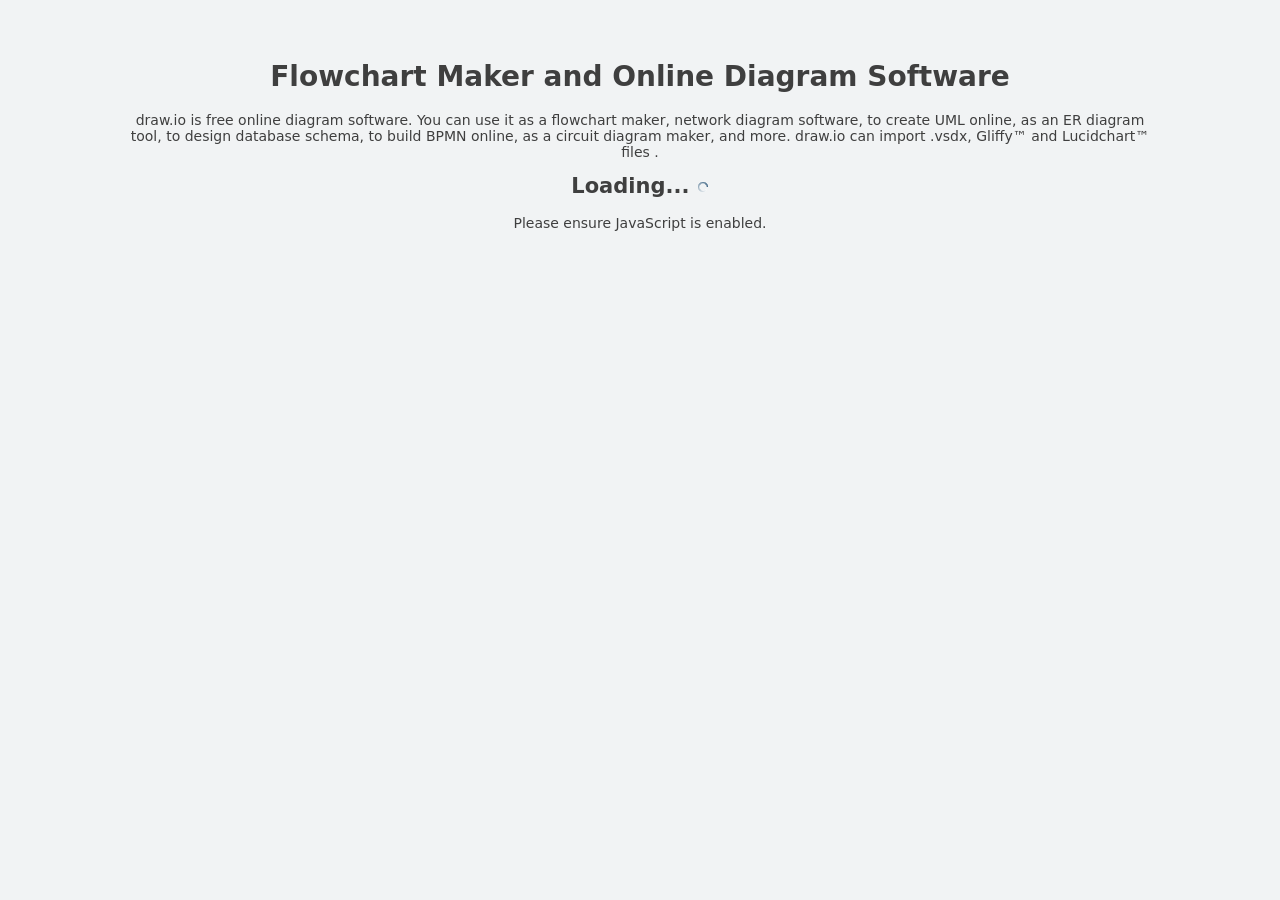
==== drawio-embed/dark/index.html @ ea23eb80 "Update 2026-02-03" ====
<!DOCTYPE html>
<html>
<head>
    <title>Flowchart Maker &amp; Online Diagram Software</title>
    <meta charset="utf-8">
    <meta http-equiv="Content-Type" content="text/html; charset=UTF-8">
    <meta name="Description" content="draw.io is free online diagram software for making flowcharts, process diagrams, org charts, UML, ER and network diagrams">
    <meta name="Keywords" content="drawio, diagram, online, flow chart, flowchart maker, uml, erd">
    <meta itemprop="name" content="draw.io - free flowchart maker and diagrams online">
	<meta itemprop="description" content="draw.io is a free online diagramming application and flowchart maker . You can use it to create UML, entity relationship,
		org charts, BPMN and BPM, database schema and networks. Also possible are telecommunication network, workflow, flowcharts, maps overlays and GIS, electronic 
		circuit and social network diagrams.">
	<meta itemprop="image" content="https://lh4.googleusercontent.com/-cLKEldMbT_E/Tx8qXDuw6eI/AAAAAAAAAAs/Ke0pnlk8Gpg/w500-h344-k/BPMN%2Bdiagram%2Brc2f.png">
    <meta name="viewport" content="width=device-width, initial-scale=1.0, maximum-scale=1.0, user-scalable=no">
	<meta name="msapplication-config" content="images/browserconfig.xml">
    <meta name="mobile-web-app-capable" content="yes">
	<meta name="theme-color" content="#d89000">
    <link rel="canonical" href="https://app.diagrams.net">
	<link rel="manifest" href="images/manifest.json">
	<link rel="icon" href="favicon.ico" sizes="any">
	<link rel="shortcut icon" href="favicon.ico">
    <link rel="apple-touch-icon" href="images/apple-touch-icon.png">
    <link rel="stylesheet" type="text/css" href="styles/grapheditor.css">
	<link rel="stylesheet" media="(forced-colors: active)" href="styles/high-contrast.css" id="high-contrast-stylesheet">
	<script src="js/bootstrap.js"></script>
	<style type="text/css">
		.geBlock {
			z-index:-3;
			margin:100px;
			margin-top:40px;
			margin-bottom:30px;
			padding:20px;
			text-align:center;
			min-width:50%;
		}
		.geBlock h1, .geBlock h2 {
			margin-top:0px;
			padding-top:0px;
		}
	</style>
</head>
<body class="geEditor geClassic">
<div id="geInfo">
	<div class="geBlock">
		<h1>Flowchart Maker and Online Diagram Software</h1>
		<p>
			draw.io is free online diagram software. You can use it as a flowchart maker, network diagram software, to create UML online, as an ER diagram tool, 
			to design database schema, to build BPMN online, as a circuit diagram maker, and more. draw.io can import .vsdx, Gliffy&trade; and Lucidchart&trade; files .
		</p>
		<h2 id="geStatus">Loading... <img src="images/spin.gif"/></h2>
		<p>
			Please ensure JavaScript is enabled.
		</p>
	</div>
</div>
<script src="js/main.js"></script>
</body>
</html>
---- drawio-embed/dark/styles/grapheditor.css ----
:root {
	--ge-panel-color: #f1f3f4;
	--toolbar-color: #f1f3f4;
	--workspace-color: #ececec;
	--dark-toolbar-color: #1e2022;
	--inactive-color: #e4e4e4;
	--active-color: #c4c4c4;
	--primary-color: #c2e7ff;
	--primary-hover-color: #abcfe7;
	--accent-color: #e1e9f7;
	--accent-hover-color: #d8e5f8;
	--accent-text-color: #0b57d0;
	--border-color: #dadada;
	--highlight-color: #e2e2e2;
	--scrollbar-hover-color: #959798;
	--text-color: #3F3F3F;
	--dark-color: #121212;
	--ge-dark-panel-color: #1B1D1E;
	--dark-border-color: #333333;
	--dark-text-color: #C0C0C0;
	--dark-accent-color: #003555;
	--dark-accent-text-color: #52a5f6;
	--dark-active-accent-color: #004A77;
	--dark-inverse-active-color: #c4c4c4;
	--dark-highlight-color: #000000;
	--dark-header-color: #1B1D1E;
}

.geEditor * {
	forced-color-adjust: none;
}

.geEditor {
	font-family: -apple-system, BlinkMacSystemFont, "Segoe UI Variable", "Segoe UI", system-ui, ui-sans-serif, Helvetica, Arial, sans-serif, "Apple Color Emoji", "Segoe UI Emoji";
	color-scheme: light dark;
	position: absolute;
	overflow: hidden;
	font-size: 14px;
	width: 100%;
	height: 100%;
	margin: 0;
	display: grid;
	grid-template-rows: min-content min-content 1fr min-content;
	grid-template-columns: min-content min-content 1fr min-content;
}

html:has(.geFullscreen),
.geEditor,
.mxWindow,
.geDialogTitle,
.geShapePicker,
.geDialogFooter,
.geSidebarTooltip {
	background-color: light-dark(var(--ge-panel-color), var(--ge-dark-panel-color));
}

.geEditor>svg,
div[id*="dgeMermaidOutput-"] {
	position: absolute;
	margin: -9999px 0 0 -9999px;
	z-index: -1;
}

.geEditor>#geInfo {
	grid-column: 1 / -1;
	grid-row: 1 / -1;
}

.geSimpleMainMenu,
.geEditor>.geMenubarContainer {
	grid-column: 1 / -1;
	grid-row: 1;
	width: 100%;
	height: 60px;
	margin-top: 4px;
}

.geCompactMode .geAppIcon,
.geCompactMode .geFilenameContainer,
.geSimple .geMenubarContainer:not(.geMinimal *),
.geCompactMode .geButtonContainer:not(.geAtlas *, .geEmbed *),
.geSimple>.geToolbarContainer:not(.geSimpleMainMenu, .geSketch *),
.geSketch>.geToolbarContainer:has(.geToolbar) {
	display: none;
}

.geEditor.geAtlas>.geMenubarContainer,
.geEditor.geCompactMode>.geMenubarContainer {
	margin-top: 0;
	height: 30px;
}

.geEditor.geCompactMode>.geToolbarContainer:not(.geSketch *, .geAtlas *) {
	padding-left: 8px;
}

.geEditor.geSimple>.geToolbarContainer:not(.geVerticalToolbar) {
	padding: 0 10px;
	height: 50px;
}

.geEditor.geSketch>.geToolbarContainer:not(.geVerticalToolbar) {
	height: 44px;
}

.geSketchMainMenu {
	left: 10px;
	top: 10px;
}

.geEditor:not(.geSimple) .geSimpleMainMenu {
	display: none;
}

.geEditor.geCompactMode>.geMenubarContainer>.geMenubar {
	padding-left: 4px;
	top: 0;
}

.geToolbarContainer:not(.geVerticalToolbar) {
	height: 38px;
}

.geEditor>.geToolbarContainer:not(.geSketch *) {
	grid-column: 1 / -1;
	grid-row: 2;
	padding: 0 8px 0 16px;
	width: 100%;
}

.geEditor.geClassic>.geToolbarContainer {
	border-top-style: solid;
	border-top-width: 1px;
	border-bottom-style: solid;
	border-bottom-width: 1px;
}

.geEditor>.geSidebarContainer:not(.geFormatContainer) {
	min-height: 0;
	grid-column: 1;
	grid-row: 3;
}

.geEditor>.geSidebarContainer.geFormatContainer {
	min-height: 0;
	grid-column: 4;
	grid-row: 3;
}

.geEditor>.geHsplit {
	grid-column: 2;
	grid-row: 3;
	z-index: 2;
}

.geEditor>.geDiagramContainer {
	min-height: 0;
	margin-left: -10px;
	grid-column: 3;
	grid-row: 3;
}

.geEditor>.geTabContainer {
	grid-column: 1 / -1;
	grid-row: 4;
	width: 100%;
}

.geSmallAppIcon {
	padding: 0 4px 0 8px;
}

.geAtlas .geSmallAppIcon {
	padding-left: 8px;
}

.geAppIcon {
	display: block;
	position: absolute;
	top: 10px;
	left: 16px;
	width: 32px;
	height: 36px;
	border-radius: 4px;
	background-color: rgb(240, 135, 5);
	background-position: center center;
	background-repeat: no-repeat;
	transition: 0.1s linear;
	cursor: pointer;
	background-size: 100%;
	opacity: 0.9;
}

.geMenubar {
	top: 28px;
	width: 100%;
	height: 30px;
	display: flex;
	position: absolute;
	align-items: center;
	box-sizing: border-box;
	padding: 0px 2px 0px 58px;
}

.geFilenameContainer {
	position: absolute;
	right: 260px;
	left: 60px;
	top: 4px;
	height: 26px;
	display: block;
	margin-left: 0px;
	overflow: hidden;
	text-overflow: ellipsis;
}

.geFilename {
	padding: 3px 4px;
	display: inline;
	font-size: 18px;
	cursor: pointer;
	white-space: nowrap;
}

.geEditor,
.geEditor tr.mxPopupMenuItemHover,
.geEditor tr.mxPopupMenuItem {
	color: light-dark(var(--text-color), var(--dark-text-color));
}

:where(.geEditor *):not(svg *, .mxCellEditor *, .mxRubberband) {
	border-color: light-dark(var(--border-color), var(--dark-border-color));
}

:where(.geEditor button):not(svg *),
:where(.geEditor select):not(svg *),
:where(.geEditor input):not(svg *),
:where(.geEditor textarea):not(svg *) {
	color: light-dark(var(--text-color), var(--dark-text-color));
	background-color: transparent;
	border: 1px solid;
	border-radius: 4px;
	padding: 2px;
}

.geEditor input:not(svg *, .geButton) {
	background-color: light-dark(white, var(--dark-toolbar-color));
}

.geHsplit {
	background: linear-gradient(light-dark(var(--dark-accent-text-color), var(--accent-text-color)), light-dark(var(--dark-accent-text-color), var(--accent-text-color))) no-repeat left/2px 100%;
	transition: opacity 0.1s linear 0.1s;
	cursor: ew-resize;
	width: 10px;
	opacity: 0;
}

.geHsplit:hover {
	opacity: 1;
}

.geDialog .geToolbarContainer,
.geSketch .geToolbarContainer:not(.mxWindow *) {
	position: absolute;
}

.geSketch .geHsplit,
.geSketch .geTabContainer {
	display: none;
}

.geSketch .geToolbarContainer:not(.geDialog *, .mxWindow *),
.geSketch .mxWindow,
.geEditor.geMinimal .mxPopupMenu,
.geMinimal .mxWindow,
.geMinimal .geTabItem {
	background-color: light-dark(var(--toolbar-color), var(--dark-toolbar-color));
}

.geMinimal .geMenubarContainer,
.geToolbar {
	display: flex;
	align-items: center;
	flex-grow: 1;
}

.geMinimal .geMenubarContainer {
	border-bottom-style: solid;
	border-bottom-width: 1px;
	box-sizing: border-box;
	padding: 8px;
	height: 48px;
	margin: 0;
}

.geToolbarContainer,
.geFormatTitleContainer {
	margin: 0;
	display: flex;
	box-sizing: border-box;
	align-items: center;
}

.geFormatTitleContainer {
	justify-content: center;
}

.geButton,
.geHelpIcon:not(.geTitle *),
.mxPopupMenuItem>div:not(:has(img)),
.geTitle,
.geBtnStepper>div {
	position: relative;
}

.geFreehandMode,
.geFreehandMode * {
	cursor: crosshair !important;
}

.geDarkMode .geButton,
.geDarkMode .geHelpIcon:not(.geTitle *),
.geDarkMode .mxPopupMenuItem>div:not(:has(img)),
.geDarkMode .geButtonContainer .geButton.geRoundButton img:not(.geAdaptiveAsset),
.geDarkMode .geAdaptiveAsset,
.geDarkMode .geTitle,
.geDarkMode .geBtnStepper>div,
.geDarkMode .geColorDropper,
.geDarkMode .geStyleMenuItem,
.geDarkMode .gePropHeader,
.geDarkMode .geStyleBtn .geAdaptiveAsset.geArrow,
.geAtlas .geMenubar .geButtonContainer .geButton:empty,
.geAtlas .geMenubar .geButtonContainer .geButton img.geAdaptiveAsset:not(.geDarkMode *),
.geAtlas .geMenubar .geButtonContainer .geButton img:last-child {
	filter: invert(1);
	outline: none;
}

.geDarkMode .geStyleBtn .geAdaptiveAsset.geArrow {
	color: black;
}

.geDarkMode .geButtonContainer .geButton.geRoundButton img:last-child {
	filter: none;
}

.geMinimal .geButtonContainer .geButton {
	margin: 0;
}

.gePrimaryBtn {
	background-color: light-dark(var(--primary-color), var(--dark-accent-color));
	box-shadow: none;
	border: none;
}

.geFormatTitleContainer {
	height: 34px;
	margin-bottom: 12px;
}

.geFormatTitle {
	background: light-dark(var(--inactive-color), black);
	border-bottom-style: solid;
	border-left-style: solid;
	border-width: 1px;
	display: inline-flex;
	text-overflow: ellipsis;
	justify-content: center;
	align-items: center;
	overflow: hidden;
	font-size: 13px;
	cursor: pointer;
	height: 100%;
	flex: 1;
}

.geFormatTitle.geActiveFormatTitle {
	background: transparent;
	border-bottom-style: none;
}

.geFormatTitle:first-child {
	border-left-style: none;
}

.geTitle,
.geFormatTitle>div {
	font-weight: 500;
}

.geFormatTitle>div {
	display: inline;
	text-align: center;
	white-space: nowrap;
	width: 100%;
	overflow: hidden;
	text-overflow: ellipsis;
	padding: 6px;
}

.gePageTab>div.geButton {
	width: 20px !important;
}

.gePageTab:hover {
	background-color: light-dark(var(--highlight-color), var(--dark-border-color));
	opacity: 1;
}

.geFormatContent {
	margin-left: 14px;
}

div.geActivePage {
	background-color: light-dark(var(--accent-color), var(--dark-accent-color));
	color: light-dark(var(--accent-text-color), var(--dark-accent-text-color));
}

div.geActivePage:hover {
	background-color: light-dark(var(--accent-hover-color), var(--dark-active-accent-color));
}

.geGraphStylePreview {
	position: relative;
	display: inline-flex;
	align-items: center;
	justify-content: center;
	width: 88px;
	height: 76px;
	cursor: pointer;
	margin: 2px 6px;
	overflow: hidden;
	border-radius: 8px;
	opacity: 0.7;
}

.geSwitcher {
	display: flex;
	align-items: center;
	justify-content: center;
	white-space: nowrap;
	position: relative;
}

.geSwitcher>.geSwitcherDot {
	display: inline-block;
	width: 6px;
	height: 6px;
	margin-left: 4px;
	margin-right: 3px;
	border-radius: 3px;
	cursor: pointer;
	border: 1px solid rgb(181, 182, 183);
}

.geGraphStylePreview>div {
	position: relative;
	pointer-events: none;
	width: 60px;
	height: 60px;
}

.mxPopupMenuIcon img,
.geStyleBtn .geAdaptiveAsset,
.geGraphStylePreview:active {
	opacity: 0.75;
}

.geSidebarContainer:has(.geSidebarFooter)>div:first-child {
	position: relative;
	overflow: hidden auto;
	left: 0px;
	top: 0px;
	right: 0px;
	box-sizing: border-box;
	max-height: calc(100% - 44px);
}

.geSidebarFooter {
	position: absolute;
	overflow: hidden;
	display: inline-flex;
	align-items: center;
	justify-content: center;
	max-height: 100%;
	padding-top: 2px;
	height: 44px;
	width: 100%;
}

.geSidebarFooter .gePrimaryBtn {
	padding: 8px 12px;
	margin: 0px;
}

.geSidebarFooter .gePrimaryBtn span {
	font-size: 18px;
	margin-right: 5px;
}

html body.geEditor .gePrimaryBtn:hover:not([disabled]) {
	background-color: light-dark(var(--primary-hover-color), var(--dark-active-accent-color));
	box-shadow: none;
	border: none;
}

.geStatus {
	padding: 4px 8px;
	overflow: hidden;
	text-overflow: ellipsis;
}

.geButtonGroup {
	display: inline-flex;
	align-items: center;
	height: 24px;
	border-radius: 6px;
	margin-right: 6px;
	padding: 3px 8px;
	box-shadow: inset 0 0 0 1px rgba(0, 0, 0, .11), inset 0 -1px 0 0 rgba(0, 0, 0, .08), 0 1px 2px 0 rgba(0, 0, 0, .04);
}

.geDarkMode .geButtonGroup {
	border-style: solid;
    border-width: 1px;
}

.geButtonGroup .geButton {
	background-size: 22px;
	margin: 0 4px;
}

.geTabItem.geTabZoom {
	position: absolute;
	display: flex;
	align-items: center;
	justify-content: center;
	padding-right: 16px;
	width: 50px;
	right: 0px;
	bottom: 0px;
	box-sizing: content-box;
	background-position: right 6px center;
	background-repeat: no-repeat;
	background-size: 13px;
	z-index: 1;
	cursor: pointer;
}

.geButton>span {
	overflow: hidden;
	text-overflow: ellipsis;
	font-size: 13px;
}

html body.geSimple .mxWindow {
	z-index: 3;
	font-size: 12px;
}

html body.geSimple table.mxWindow {
	font-size: 12px;
}

.geSimple .geStatus>div {
	max-width: 100%;
	box-sizing: border-box;
	text-overflow: ellipsis;
}

.geSimple .geBtn button {
	min-width: 72px !important;
}

.geSimple div.geToolbarContainer a.geButton:not(.geSketch *) {
	margin: 0px;
	padding: 0 2px 4px 2px;
}

html body.geSimple div.geToolbarContainer a.geColorBtn {
	margin: 2px;
}

.geToolbarContainer.geDialogToolbar {
	position: absolute;
    bottom: 0px;
    left: 0px;
    right: 0px;
    height: 32px;
    overflow: hidden;
    padding: 3px 4px 4px;
    border-width: 1px 0px 0px;
    border-style: solid;
    white-space: nowrap;
}

.geSimpletable.mxWindow td.mxWindowPane button.geColorBtn {
	padding: 0px;
	box-sizing: border-box;
}

html body.geSimple .geMenuItem {
	font-size: 14px;
	text-decoration: none;
	font-weight: normal;
	padding: 6px 10px 6px 10px;
	border: none;
	border-radius: 5px;
	color: light-dark(#353535, #cccccc);
	box-shadow: inset 0 0 0 1px rgba(0, 0, 0, .11), inset 0 -1px 0 0 rgba(0, 0, 0, .08), 0 1px 2px 0 rgba(0, 0, 0, .04);
}

html body div.mxPopupMenu {
	border-radius: 5px;
	border: 1px solid #c0c0c0;
	padding: 5px 0 5px 0;
	box-shadow: 0px 4px 17px -4px rgba(96, 96, 96, 1);
}

html table.mxPopupMenu td.mxPopupMenuItem {
	font-size: 14px;
	padding-top: 4px;
	padding-bottom: 4px;
}

html tr.mxPopupMenuItem,
html td.mxPopupMenuItem {
	transition-property: none !important;
}

html body td.mxWindowTitle {
	padding-right: 14px;
}

html body.geEditor.geDarkMode *,
html body .mxWindow.geDarkMode {
	box-shadow: none !important;
}

html body.geDarkMode .mxCellEditor {
	color: #f0f0f0;
}

html body.geDarkMode.geEditor div.mxPopupMenu {
	border: 1px solid var(--dark-border-color);
	background-color: var(--ge-dark-panel-color);
}

.geTabContainer {
	border-left-color: var(--dark-border-color);
	border-right-color: var(--dark-border-color);
}

html body.geDarkMode.geEditor div.mxPopupMenu hr {
	background-color: var(--dark-border-color);
}

.geDragPreview {
	border: 1px dashed light-dark(black, #cccccc);
}

.geEditor .geTemplate {
	box-sizing: border-box;
	display: inline-flex;
	align-items: center;
	justify-content: center;
	border-radius: 12px;
	position: relative;
	cursor: pointer;
	margin: 5px;
	height: 135px;
	width: 135px;
	font-size: 14pt;
	border-width: 2px;
	border-style: dashed;
	border-color: transparent;
}

.geTemplate.geTemplateSelected {
	border-color: light-dark(var(--dark-accent-text-color), var(--accent-text-color));
}

div.geTemplatePreview {
	position: absolute;
	display: inline-flex;
	background-origin: content-box;
	background-size: contain;
	background-repeat: no-repeat;
	background-position: center center;
	opacity: 0.7;
	padding: 8px;
	width: 100%;
	height: 100%;
	box-sizing: border-box;
}

.geTemplate:has(span) .geTemplatePreview {
	opacity: 0.2;
}

.geTemplateSelected .geTemplatePreview {
	opacity: 1 !important;
}

.geTemplate span {
	position: absolute;
	display: inline-block;
	padding: 2px 8px;
	user-select: none;
	border-radius: 8px;
	background: rgba(255, 255, 255, 0.7);
	max-width: 80%;
	overflow: hidden;
	text-overflow: ellipsis;
	line-height: 1.3em;
	text-align: center;
}

.geGenerateDiagramForm {
	position: absolute;
	width: 100%;
	height: 100%;
}

.geGenerateDiagramDescription {
	position: absolute;
	font-family: sans-serif;
	outline: none;
	inset: 0px 0px 38px;
	resize: none;
	font-size: 12px;
	border: none;
	margin: 8px;
}

.geBtn.geGenerateDiagramButton {
	position: absolute;
	bottom: 0px;
	right: 0px;
	left: 0px;
	margin: 8px;
}

.geTemplateSelected:has(div) span {
	display: none;
}

.geEditor .geTemplate .geButton.geRoundButton {
	position: absolute;
	background: white;
	margin: 0;
	padding: 2px;
	opacity: 1 !important;
	width: 16px;
	height: 16px;
	right: 0px;
	top: 0px;
}

.geTemplate .geGenerateDiagramForm .geButton.geRoundButton {
    margin: -6px -6px 0 0;
    padding: 2px !important;
}

.geDarkMode .geTemplate {
	color: #000000;
}

html body.geDarkMode.geEditor button.geAdaptiveAsset:hover:not([disabled]) {
	background-color: #fff;
}

html body.geDarkMode.geEditor button.geAdaptiveAsset:not([disabled]) {
	border-color: #a2a2a2;
}

.geDarkMode .geInsertTablePicker,
.geDarkMode .geInsertTablePicker * {
	border-color: var(--dark-border-color);
}

html body.geDarkMode .geSketch .geToolbarContainer {
	border-style: solid;
}

body.geDarkMode .geInverseAdaptiveAsset,
.geDarkMode .geCommentUserImg {
	filter: none !important
}

.geAdaptiveAsset {
	background-position: center center;
	background-repeat: no-repeat;
	background-size: 100% 100%;
}

html body.geDarkMode .geFooterContainer,
html body.geDarkMode .geFooterContainer td {
	border-color: var(--dark-border-color);
}

html body.geDarkMode .geFooterContainer a {
	background-color: none;
}

html body.geDarkMode .geBigStandardButton {
	border: 1px solid var(--dark-border-color);
}

html body.geDarkMode .geFooterContainer td:hover,
html body.geDarkMode #geFooterItem1:hover,
html body.geDarkMode .geBigStandardButton:hover {
	background-color: #000000;
}

html body.geDarkMode.geEditor table.mxPopupMenu tr.mxPopupMenuItemHover {
	background-color: #000000;
}

html body.geDarkMode.geEditor .geBaseButton:hover {
	background-color: var(--dark-color);
}

html body.geDarkMode .geToolbarContainer .geSeparator {
	background-color: var(--dark-border-color);
}

html body.geDarkMode table.mxPopupMenu hr {
	border-color: var(--dark-border-color);
	background-color: var(--dark-color);
}

html body.geDarkMode .geDialog,
html body.geDarkMode div.mxWindow,
html body div.mxWindow.geDarkMode {
	background-color: var(--ge-dark-panel-color);
	border-color: #565656;
}

html .geDarkMode .geCommentContainer {
	background-color: transparent;
	border-width: 1px;
	color: inherit;
}

.mxCellEditor {
	font-family: initial;
}

.geDialog,
html div.mxWindow,
.geSketch .geToolbarContainer:not(.geDialog *, .mxWindow *) {
	border-radius: 5px;
	box-shadow: 0px 0px 2px #C0C0C0;
}

.geSketch .geToolbarContainer:not(.geDialog *, .mxWindow *) {
	border-style: solid;
	border-width: 1px;
	padding: 6px;
}

div td.mxWindowTitle {
	border-bottom-style: solid;
	border-bottom-width: 1px;
	font-size: 13px;
	height: 22px;
}

.mxWindowTitle>div>img {
	padding: 4px;
}

.geBackground {
	background-color: light-dark(#ffffff, var(--dark-color));
	position: absolute;
	top: 0px;
	left: 0px;
	right: 0px;
	bottom: 0px;
	opacity: 0.9;
}

.geDialog,
.geBackground,
.geEditor .picker-dialog,
.geEditor .picker-dialog-bg {
	z-index: 10002;
}

.geEditor input[type=text]::-ms-clear {
	display: none;
}

.geButtonContainer {
	padding-right: 14px;
	display: inline-flex;
	align-items: center;
	margin-left: auto;
}

.geMenubar .geButtonContainer {
	margin-top: -42px;
}

.geToolbarContainer .geButtonContainer {
	padding-right: 0px;
}

.geButtonContainer .gePrimaryBtn:not(.geEmbedBtn) {
	margin: 0 4px;
	width: auto;
	height: 32px;
}

.geButtonContainer .gePrimaryBtn .geButton {
	background-position: left center;
	padding: 0 2px 0 24px;
	width: auto;
}

.geEditor .geTabItem {
	border-width: 1px;
	border-top-style: solid;
}

.geEditor div.mxTooltip {
	background-color: light-dark(var(--ge-panel-color), var(--ge-dark-panel-color));
	color: light-dark(var(--text-color), var(--dark-text-color));
	box-shadow: 1px 1px 2px 0px #ddd;
	font-size: 11px;
	padding: 6px;
}

.geSimpleMainMenu {
	justify-content: start;
	border-bottom-style: solid;
	border-bottom-width: 1px;
	padding: 0 12px;
	height: 48px;
	gap: 8px;
	top: 0px;
}

.geSimpleMainMenu .geButton:not(.geZoomInput) {
	background-size: 24px;
}

.geSketch .geToolbarContainer .geButton:not(.geZoomInput, .gePageMenu, .geFooterToolbar *) {
	background-size: 22px;
}

.geSketch .geFooterToolbar:not(.geEmbedInline *) {
	bottom: 12px;
	right: 12px;
}

.geSketch .geFooterToolbar>* {
	margin: 0;
}

.geSketchMainMenu {
	left: 10px;
	top: 10px;
}

.geEmbed .geMenubarContainer:not(.geMinimal *) {
	padding: 0 28px 0 16px;
}

.geEditor.geClassic .geMenubarContainer {
	padding-left: 4px;
}

.geSidebarContainer a,
.geMenubarContainer a,
.geToolbar a {
	text-decoration: none;
}

.geMenubarContainer,
.geToolbarContainer,
.geDiagramContainer,
.geSidebarContainer {
	overflow: hidden;
	white-space: nowrap;
	position: relative;
}

div.geFormatContainer {
	overflow-y: auto;
	font-size: 12px;
	width: 240px;
}

.geDiagramContainer {
	background-color: light-dark(var(--workspace-color), var(--ge-dark-panel-color));
	font-size: 0px;
	outline: none;
}

.geDiagramContainer:has(.geRuler) {
	margin: 14px 0 0 4px;
}

.geSketch .geDiagramContainer:has(.geRuler),
.geMinimal .geDiagramContainer:has(.geRuler) {
	margin-left: 14px;
}

.geRuler {
	background: light-dark(#ffffff, var(--dark-color));
}

.geBackgroundPage {
	box-shadow: 0px 0px 3px 0px #a0a0a0;
}

.geEditor .geHint {
	background-color: light-dark(var(--ge-panel-color), var(--ge-dark-panel-color));
	border-color: light-dark(var(--border-color), var(--dark-border-color));
	box-shadow: 1px 1px 2px 0px #ddd;
	border-style: solid;
	border-width: 1px;
	padding: 4px 16px 4px 16px;
	border-radius: 3px;
	opacity: 0.8;
	font-size: 9pt;
}

.geHint img {
	opacity: 0.7;
}

.geStatus>* {
	overflow: hidden;
	white-space: nowrap;
	vertical-align: middle;
	display: inline-block;
	font-size: 12px;
}

.geStatus {
	display: inline-flex;
	align-items: center;
	white-space: nowrap;
	min-width: 0;
	height: 100%;
}

.geStatus *[data-action] {
	cursor: pointer;
}

.geStatus img {
	max-width: 16px;
	vertical-align: bottom;
}

.geStatus div {
	border-radius: 4px;
}

.geStatus div+div {
	margin-left: 8px;
}

.geStatus .geStatusBox {
	font-size: 10px;
	padding: 2px 4px;
	border-style: solid;
	border-width: 1px;
}

.geStatus .geStatusAlert {
	padding: 4px 10px;
	background-color: light-dark(#eacccc, #a20025);
	color: light-dark(#b62623, white) !important;
}

.geStatusDiv {
	text-overflow: ellipsis;
	display: inline-block;
	white-space: nowrap;
	overflow: hidden;
	flex-shrink: 0;
}

.geEmbed.geAtlas>.geMenubarContainer>.geStatusDiv,
.geClassic.geEmbed.geCompactMode>.geMenubarContainer>.geStatusDiv {
	position: fixed;
    right: 16px;
    top: 6px;
}

.geClassic.geEmbed.geCompactMode>.geMenubarContainer>.geStatusDiv {
    top: 6px;
}

.geEmbed.geAtlas>.geMenubarContainer>.geStatusDiv {
    top: 12px;
}

html body div.geBtn.geSmallBanner {
	border-radius: 20px;
	font-size: inherit;
	padding: 6px 12px 6px 20px;
	display: flex;
	height: auto;
	bottom: 4px;
}

.geSpinnerStatus {
	position: absolute;
    white-space: nowrap;
    border-radius: 6px;
	color: #ffffff;
	background: #4B4243;
	transform: translate(-50%, -50%);
    box-shadow: light-dark(#dddddd, transparent) 2px 2px 3px 0px;
	padding: 6px 10px;
	font-size: 9pt;
    z-index: 2000000000;
    max-width: 60%;
    overflow: hidden;
    text-overflow: ellipsis;
	cursor: default;
}

.geSmallBanner .geLibraryButton {
	background-color: light-dark(var(--primary-hover-color), var(--dark-active-accent-color));
	filter: brightness(0.9);
	margin-left: 6px;
	opacity: 0.5;
}

.geSmallBanner .geLibraryButton:hover {
	background-color: light-dark(var(--primary-hover-color), var(--dark-active-accent-color));
	opacity: 1;
}

.geAlert {
	position: absolute;
	white-space: nowrap;
	padding: 14px;
	background-color: #f2dede;
	border: 1px solid #ebccd1;
	color: #a94442;
	border-radius: 3px;
	-webkit-box-shadow: 2px 2px 3px 0px #ddd;
	-moz-box-shadow: 2px 2px 3px 0px #ddd;
	box-shadow: 2px 2px 3px 0px #ddd;
}

.geColorDropper {
	position: relative;
	cursor: pointer;
	width: auto;
	height: 14px;
	opacity: 0.7;
	right: -20px;
	top: -1px;
}

.geBtn {
	display: inline-flex;
	align-items: center;
	justify-content: center;
	font-size: 14px;
	font-weight: 550;
	height: 30px;
	margin: 0 0 0 8px;
	min-width: 72px;
	outline: 0;
	padding: 0 8px;
	text-overflow: ellipsis;
	white-space: nowrap;
	overflow: hidden;
}

.geBtn.geBanner {
	display: block;
	position: absolute;
	bottom: 10px;
	left: 50%;
	max-width: 90%;
	white-space: nowrap;
	cursor: pointer;
	font-size: 16px;
	padding: 18px 34px 30px 20px;
	font-weight: bold;
	transform: translate(-50%, 0%);
	transition: 1000ms;
	box-shadow: rgb(221, 221, 221) 1px 1px 2px 0px;
}

.geBtn:hover:not([disabled]),
.geBtn:focus {
	box-shadow: 0px 1px 1px rgba(0, 0, 0, 0.1);
}

.geShapePicker {
	position: absolute;
	width: 142px;
	border-radius: 10px;
	border-style: solid;
	border-width: 1px;
	padding: 6px 0 8px 0;
	text-align: center;
	box-shadow: 0px 0px 3px 1px #d1d1d1;
	white-space: normal;
}

.geBtnStepper {
	display: inline-block;
	border-radius: 3px;
	border-style: solid;
	border-width: 1px;
}

.geBtnStepper>div {
	background-position: center center;
	background-repeat: no-repeat;
	background-size: 18px;
	position: relative;
	padding: 1px 0 0 0;
}

.geBtnStepper>div:active {
	background-color: #4d90fe;
}

.geColorBtn {
	padding: 0px;
}

.geStyleBtn {
	display: inline-flex;
	box-sizing: border-box;
	border-radius: 4px;
	height: 22px;
	width: 64px;
	border-width: 1px;
	border-style: solid;
	margin: 2px;
	padding: 0;
}

.geStyleBtn>span {
	position: absolute;
	display: block;
	text-align: center;
	top: 3px;
	left: 3px;
	right: 13px;
	overflow: hidden;
	text-overflow: ellipsis;
}

.geStyleBtn .geAdaptiveAsset {
	background-size: 18px 18px;
	flex-grow: 1;
}

.geStyleBtn .geAdaptiveAsset>div.gePatternPreview {
	height: 1px;
	border-color: black;
	border-width: 1px;
	margin-left: -6px;
}

.geStyleMenuItem {
	display: flex;
	align-items: center;
	padding: 4px 8px;
}

.geStyleBtn .geAdaptiveAsset>div {
	background-repeat: no-repeat;
	background-position: center;
	position: absolute;
	width: 100%;
	height: 100%;
}

td.mxPopupMenuIcon .geStyleMenuItem {
	margin: auto;
}

td.mxPopupMenuIcon .geStyleMenuItem>div {
	background-position: bottom left;
	background-repeat: repeat-x;
	border-color: black;
	border-width: 1px;
	margin: 8px 0;
	height: 1px;
	width: 100%;
}

.geStyleBtn .geAdaptiveAsset.geArrow {
	width: 100%;
	height: 100%;
	display: flex;
	font-size: 13px;
	padding-right: 8px;
	position: relative;
	align-items: center;
	justify-content: center;
	background-position: right;
	box-sizing: border-box;
}

.geStyleLabel {
	overflow: hidden;
	text-overflow: ellipsis;
	max-width: 180px;
}

.geFullWidthElement {
	width: 212px;
}

.geBtn[disabled],
.geButton[disabled] {
	opacity: 0.3;
}

.geButton.gePageMenu {
	background-position: right center;
	padding: 0 18px 0 10px;
	background-size: 18px;
}

.geButton.gePageMenu>span {
	padding: 0px;
	max-width: 160px;
	overflow: hidden;
	text-overflow: ellipsis;
}

.geSimple .geButton.geZoomInput:not(.geSketch *, .geMinimal *) {
	border-style: solid;
	font-size: 12px;
}

.geButton.geZoomInput {
    cursor: initial;
    font-size: 14px;
    border-style: none;
    border-color: #000000;
    padding: 0px 16px 0px 2px;
    background-position: right 2px center;
    text-align: center;
    height: 28px;
    width: 62px;
}

.geClassic .geZoomInput {
	padding-top: 1px;
}

.geSimple .geButton.geZoomInput {
	height: 20px;
}

.geSketch .geZoomInput {
	border-style: none;
}

.geAlertLink {
	color: #843534;
	font-weight: 700;
	text-decoration: none;
}

.geMenubarContainer .geItem {
	border-radius: 6px;
	padding: 4px 8px;
	cursor: default;
}

.geEditor .geItem:active:not(.mxDisabled, [disabled]):not(.geStatus),
.geEditor .geBtn:active:not([disabled]),
.geEditor .geStatus:has(div[data-action]:not(.mxDisabled, [disabled])):active,
.geEditor .geTitle:active,
.geEditor .geButton:active:not(.mxDisabled, .mxDisabled *, [disabled], .geBtn *),
.geEditor .geHelpIcon:active,
.geEditor button:active:not([disabled], .geBigButton, .geShareBtn),
.geEditor .geFormatTitle:active,
.geEditor .geBtnStepper>div:active,
.geEditor .geTab:active:not(.mxDisabled, [disabled]),
.geDarkMode .mxPopupMenuItem>div:not(:has(img)),
.geTitle,
.geBtnStepper>div,
.geHelpIcon,
.geStatus>div:not(.geStatusAlert) {
	opacity: 0.75;
}

.geEditor .geButton:not(.mxDisabled, .mxDisabled *, [disabled]) {
	opacity: 0.65;
}

.geItem:hover:not(.mxDisabled, [disabled]),
.geBtn:hover:not([disabled]),
.geBtnStepper>div:hover,
.geHelpIcon:hover,
.geColorDropper:hover,
.geTitle>div>img:hover,
.geFormatTitle.geActiveFormatTitle,
.geHint img:hover,
.geGraphStylePreview:hover,
.geActiveItem:not(.geButton *, .geButton *),
.gePageTab .geButton:hover:not([disabled]),
.geButtonGroup .geButton:hover:not([disabled]),
button:hover:not([disabled], .geBigButton, .geShareBtn),
select:hover:not([disabled]),
.geColorBtn:hover:not([disabled]),
.geStyleBtn:hover:not([disabled]),
table.mxPopupMenu tr.mxPopupMenuItemHover,
.geTitle:hover,
.geButton:hover:not(.mxDisabled, .mxDisabled *, [disabled], .gePageTab *, .geSimpleMainMenu *, .geBtn *, .geButtonGroup *, .geAdaptiveAsset, .gePrimaryBtn) {
	opacity: 1;
}

button:hover:not([disabled], .geBigButton, .geShareBtn),
select:hover:not([disabled]),
.geColorBtn:hover:not([disabled]),
.geStyleBtn:hover:not([disabled]),
table.mxPopupMenu tr.mxPopupMenuItemHover {
	background-color: light-dark(var(--highlight-color), var(--dark-border-color));
}

.geTitle:hover,
.geButton:hover:not(.mxDisabled, .mxDisabled *, [disabled], .gePageTab *, .geSimpleMainMenu *, .geBtn *, .geButtonGroup *, .geAdaptiveAsset, .gePrimaryBtn) {
	background-color: light-dark(var(--highlight-color), white);
}

.geGraphStylePreview:hover,
.geItem:hover:not([disabled]) {
	background-color: light-dark(var(--highlight-color), var(--dark-highlight-color));
}

.geActiveItem:not(.geButton *, .geButton *) {
	background-color: light-dark(lightgray, darkgray);
}

.mxDisabled:hover {
	background-color: inherit !important;
}

a.geStatus>div {
	display: inline-flex;
	align-items: center;
}

.geSidebarContainer:not(.geFormatContainer, .mxWindowPane *) {
	border-right-style: solid;
	border-right-width: 1px;
}

.geClassic .geSidebarContainer:not(.geFormatContainer)>div {
	padding: 0 4px;
}

.geFormatContainer:not(.mxWindowPane *) {
	border-left-style: solid;
	border-left-width: 1px;
}

.geSidebarContainer {
	box-sizing: border-box;
}

.geSidebarContainer button {
	text-overflow: ellipsis;
	overflow: hidden;
}

.geToolbarEnd {
	margin-left: 8px;
	flex-grow: 0;
	order: 1;
}

.geToolbarContainer.geVerticalToolbar {
	flex-direction: column;
	max-height: 100%;
	left: 10px;
	top: 50%;
	transition: transform 0.1s ease-out;
}

.geToolbarContainer.geVerticalToolbar:not(.geEmbedInline *) {
	transform: translate(0, -50%);
}

.geVerticalToolbar.geCollapsedToolbar {
	top: auto;
	bottom: 12px;
	transform: none !important;
}

.geToolbarContainer.geVerticalToolbar>* {
	display: flex;
	overflow: visible;
	margin: 2px 0;
}

.geVerticalToolbar.geCollapsedToolbar>* {
	margin: 0;
	width: 24px !important;
}

.geVerticalToolbar>.geButton {
	width: 34px;
	height: 34px;
}

.geVerticalToolbar .geItem {
	position: relative;
	border-radius: 6px;
}

.geShortcutKey {
	position: absolute;
	font-size: 8px;
	opacity: 0.4;
	bottom: -2px;
	right: 1px;
}

.geToolbar {
	height: 100%;
}

.geButton>div:not(.geShortcutKey) {
	display: flex;
	align-items: center;
	width: 100%;
	height: 100%;
	background-position: left 2px center;
	background-repeat: no-repeat;
	background-size: 18px;
}

.geButton,
.geTitle,
.geItem {
	display: inline-flex;
	align-items: center;
	justify-content: center;
	background-position: center center;
	background-repeat: no-repeat;
	background-size: 18px;
	white-space: nowrap;
	z-index: 1;
	padding: 2px;
}

.geItem {
	overflow: hidden;
}

.geButton,
.geTitle {
	color: black;
	border-radius: 6px;
	box-sizing: border-box;
	margin: 2px;
}

.geSidebarText {
	margin: 4px 8px;
	text-align: center;
	font-size: 11px;
	padding: 6px 0px 0px;
	text-overflow: ellipsis;
	white-space: nowrap;
	overflow: hidden;
	cursor: default;
}

.geButton:not([disabled], .geZoomInput),
.geTitle:not([disabled]),
.geItem:not([disabled]) {
	cursor: pointer;
}

.geButton {
	height: 28px;
	flex-shrink: 0;
	flex-grow: 0;
}

.mxPopupMenuItem:empty:has(+ .mxPopupMenuItem:empty),
.mxPopupMenuItem:empty + .mxPopupMenuItem:empty {
	display: none;
}

.mxPopupMenuIcon>img.geButton:empty {
	width: 22px;
}

.geButton:empty:not(.geVerticalToolbar *, .geZoomInput, .geTemplate *, .geSidebarTooltip *) {
	width: 28px;
}

.geButton[disabled] {
	cursor: default;
}

.geShapePicker>* {
	display: inline-block;
	width: 30px;
	height: 30px;
	padding: 1px;
}

.geButton.geRoundButton:not(.geEmbed.geCompactMode .geButtonContainer .geButton) {
	background-size: 24px 24px;
	justify-content: center;
	box-sizing: content-box;
	border-radius: 50%;
	padding: 6px;
}

.geSketch .geButton.geRoundButton {
	padding: 4px;
}

.geRoundButton img {
	width: 26px;
	border-radius: 50%;
}

.geSeparator {
	display: inline-block;
	background-color: #e5e5e5;
	margin-left: 6px;
	margin-right: 6px;
	height: 20px;
	width: 1px;
}

.geHelpIcon {
	width: 16px;
	margin: 0 4px;
	vertical-align: text-bottom
}

.geFormatSection {
	padding: 2px 0 6px 0;
	position: relative;
	white-space: nowrap;
}

.geFormatSection:last-child {
	padding-bottom: 0;
}

.geFormatSection select {
	position: absolute;
	text-align: center;
	text-overflow: ellipsis;
	height: 22px;
}

.geFormatSection table {
	border-collapse: collapse;
	border-spacing: 0;
}

.geFormatSection table td {
	vertical-align: middle;
	max-width: 50%;
	width: 50%;
	padding: 0 0 0 2px;
}

.geFormatSection table td select {
	position: relative;
}

.geFormatSection *:empty:not(input),
.geToolbarContainer *:not(input) {
	-webkit-user-select: none;
	user-select: none;
}

.geFormatSection input:not([type="checkbox"], [type="radio"]),
.geFormatSection button {
	box-sizing: border-box;
	height: 22px;
}

.geFormatSection input:not([type="checkbox"], [type="radio"]) {
	text-align: right;
}

.geFormatSectionTitle {
	padding: 0px 0 6px 0;
	white-space: nowrap;
	overflow: hidden;
	width: 210px;
	font-weight: bold;
}

.geFormatEntry {
	display: flex;
	position: relative;
	align-items: center;
	white-space: nowrap;
	overflow: hidden;
	min-height: 24px;
}

.geFormatEntry .geColorBtn {
	position: absolute;
	left: 166px;
}

.geFormatEntry input {
	box-sizing: border-box;
}

.geFormatEntry input[type="checkbox"] {
	margin: 0 6px 0 0;
}

.mxWindowPane .geSidebarContainer {
	position: absolute;
	width: 100% !important;
	top: 0;
	bottom: 28px;
}

.mxWindowPane .geSidebarContainer.geFormatContainer {
	bottom: 0;
}

.geEditor>div>.geMenubarContainer {
	border-bottom-style: solid;
	border-bottom-width: 1px;
}

.geTabContainer {
	box-sizing: border-box;
	white-space: nowrap;
	overflow: hidden;
	padding: 0 20px 0 12px;
	display: flex;
	height: 32px;
	z-index: 1;
}

.geMinimal .geTabContainer .geZoomInput {
	margin-left: auto;
}

.geTabContainer .geZoomInput {
	margin: auto -16px auto 0;
	font-size: 12px;
	width: 56px;
}

.geTabScroller {
	display: inline-block;
	position: relative;
	white-space: nowrap;
	overflow: hidden;
	overflow-x: auto;
	margin: 0 8px;
	-ms-overflow-style: none;
	scrollbar-width: none;
	left: 0px;
}

.geTab .geButton {
	border-radius: 50%;
	margin-left: 0px;
}

.gePageTab:not(.geActivePage) .geButton {
	display: none;
}

.gePageTab:not(.geActivePage) {
	padding-right: 16px;
}

.gePageTab {
	padding: 0px 0px 0px 16px;
}

.geControlTab {
	width: 30px;
	margin: 0 4px;
}

.geTab {
	height: 100%;
	box-sizing: border-box;
	text-overflow: ellipsis;
	font-size: 13px;
	display: inline-flex;
	align-items: center;
	cursor: move;
}

.geSidebar {
	transform-origin: top left;
	padding: 0px 4px 6px 12px;
	overflow: hidden;
	white-space: normal;
}

.geEditor .geSearchSidebar {
	box-sizing: border-box;
	padding: 8px 4px 4px 4px;
	width: 100%;
}

.geTitle {
	display: flex;
	font-size: 13px;
	background-repeat: no-repeat;
	background-position: 2px 50%;
	background-size: 20px;
	border-radius: 14px;
	padding: 8px 0px 8px 22px;
	margin: 0 4px 2px 4px;
	cursor: default;
	white-space: nowrap;
	overflow: hidden;
	text-overflow: ellipsis;
	justify-content: start;
	align-items: center;
	height: 30px;
}

.geTitle>span {
	flex-grow: 1;
	flex-shrink: 1;
	width: 0;
	overflow: hidden;
	text-overflow: ellipsis;
}

.geSidebarContainer .geDropTarget {
	border: 2px dotted currentcolor;
	border-radius: 10px;
	text-align: center;
	font-size: 12px;
	opacity: 0.6;
	padding: 4px;
	margin: 4px 4px 4px 0;
}

.geTitle>div {
	display: flex;
	flex-grow: 0;
	padding-right: 4px;
}

.geLibraryButton {
	position: relative;
	border-radius: 50%;
	padding: 2px;
	width: 14px;
	cursor: pointer;
	margin: 0px 1px;
	opacity: 0.75;
}

.geLibraryButton:hover {
	background-color: var(--active-color);
}

.geTitle .geButton {
	border: 1px solid transparent;
	padding: 3px;
	border-radius: 2px;
}

.geTitle .geButton:hover {
	border: 1px solid gray;
}

.geSidebar .geItem,
.geShapePicker .geItem {
	overflow: hidden;
	display: inline-block;
	padding: 1px;
	border-radius: 4px;
	transition: transform 100ms ease-out;
	opacity: 0.75;
}

.geSidebar .geItem:active,
.geShapePicker .geItem:active {
	transform: scale(0.8, 0.8);
}

.geSidebarTooltip {
	position: absolute;
	overflow: hidden;
	border-width: 1px;
	border-style: solid;
	box-shadow: 0 2px 6px 2px rgba(60, 64, 67, .15);
	border-radius: 6px;
}

.geSidebarTooltip .geButton {
	position: absolute;
	padding: 2px;
	margin: 0;
	right: 2px;
	top: 2px;
	width: 20px;
	height: 20px;
}

.geDialog {
	position: absolute;
	background-color: white;
	line-height: 1em;
	overflow: hidden;
	padding: 30px;
	border: 1px solid #acacac;
	left: 50%;
	top: 50%;
	max-height: 100%;
	max-width: 100%;
	transform: translate(-50%, -50%);
	box-sizing: border-box;
}

.geDialog.geInlineDialog {
	padding: 0px;
	left: auto;
	transform: none;
	z-index: 4;
}

.geTransDialog {
	position: absolute;
	overflow: hidden;
}

.geDialogTitle {
	box-sizing: border-box;
	white-space: nowrap;
	border-bottom-width: 1px;
	border-bottom-style: solid;
	font-size: 15px;
	font-weight: bold;
	text-align: center;
}

.geDialogFooter {
	white-space: nowrap;
	text-align: right;
	box-sizing: border-box;
	border-top-width: 1px;
	border-top-style: solid;
}

.geEditor .geBaseButton {
	padding: 10px;
	border-radius: 6px;
	cursor: pointer;
	border-width: 1px;
	border-style: solid;
}

.geEditor .geBaseButton:hover {
	background-color: #ececec;
}

.geEditor button.geBigButton {
	color: #ffffff;
	border: none;
	padding: 4px 10px;
	font-size: 14px;
	white-space: nowrap;
	border-radius: 3px;
	background-color: #0052cc;
	cursor: pointer;
	transition: background-color 0.1s ease-out;
	overflow: hidden;
	text-overflow: ellipsis;
}

.geEditor button.geBigButton:hover {
	background-color: #0065ff;
}

.geEditor button.geBigButton:active {
	background-color: #0747a6;
}

html body .geBigStandardButton {
	color: #344563;
	background-color: rgba(9, 30, 66, 0.08);
}

html body .geBigStandardButton:hover {
	background-color: rgba(9, 30, 66, 0.13);
}

html body .geBigStandardButton:active {
	background-color: #F8C382;
	color: #600000;
}

@media print {
	div.geNoPrint {
		display: none !important;
	}
}

html div.mxRubberband {
	border-color: light-dark(#0000DD, white);
	background-color: light-dark(#99ccff, var(--dark-border-color));
}

.geDarkMode div.mxRubberband {
	border-style: dashed;
}

.geEditor div.mxPopupMenu {
	box-shadow: 0px 0px 2px #C0C0C0;
	background-color: var(--ge-panel-color);
	background-image: none;
	border-radius: 4px;
	border-style: solid;
	border-width: 1px;
	border-color: lightgray;
	padding: 3px;
}

.geSearchSidebar input {
	font-size: 12px;
	box-sizing: border-box;
	border-radius: 18px;
	width: 100%;
	outline: none;
	padding: 6px 20px 6px 10px
}

.geSearchSidebar>div {
	margin-bottom: 4px;
}

.geSearchSidebar>div>img.geAdaptiveAsset {
	position: relative;
	top: 4px;
	left: -24px;
	height: 16px;
	opacity: 0.75;
	cursor: pointer;
}

html table.mxPopupMenu {
	border-collapse: collapse;
	margin: 0px;
}

html td.mxPopupMenuItem {
	padding: 7px 30px 7px 30px;
	font-size: 10pt;
}

html td.mxPopupMenuIcon {
	background-color: transparent;
	padding: 0px;
}

table.mxPopupMenu tr {
	font-size: 4pt;
}

table.mxPopupMenu hr {
	color: light-dark(var(--border-color), var(--dark-border-color));
	background-color: light-dark(var(--border-color), var(--dark-border-color));
	border: none;
	height: 1px;
}

html td.mxWindowTitle {
	color: light-dark(var(--text-color), var(--dark-text-color));
	background-image: none;
	padding: 4px;
}

table.geProperties {
	table-layout: fixed;
}

table.geProperties tr td,
table.geProperties tr th {
	height: 21px;
}

.gePropValue {
	width: 100%;
    overflow: hidden;
	white-space: nowrap;
    text-overflow: ellipsis;
}

.gePropHeader,
.gePropRow {
	border: 1px solid light-dark(var(--border-color), var(--dark-border-color));
}

.gePropHeader>.gePropHeaderCell {
	border-top: 0;
	border-bottom: 0;
	text-align: left;
	width: 50%;
}

.gePropHeader>.gePropHeaderCell:first-child {
	border-left: none;
}

.gePropHeader>.gePropHeaderCell:last-child {
	border-right: none;
}

.gePropHeader {
	background-color: #e5e5e5;
	color: black;
}

.gePropRowCell {
	vertical-align: middle;
	white-space: nowrap;
	text-overflow: ellipsis;
	overflow: hidden;
	max-width: 50%;
}

.gePropHeaderCell:nth-child(2),
.gePropRowCell:nth-child(2) {
	border-left: 1px solid light-dark(var(--border-color), var(--dark-border-color));
}

.gePropRow>.gePropRowCell {
	background-color: light-dark(#fff, var(--ge-dark-panel-color));
}

.gePropRowAlt>.gePropRowCell {
	background-color: light-dark(#fcfcfc, var(--ge-dark-panel-color));
}

.gePropRowDark>.gePropRowCell {
	background-color: light-dark(#fff, var(--ge-dark-panel-color));
	color: light-dark(#305496, #cccccc);
	font-weight: bold;
}

.gePropRowDarkAlt>.gePropRowCell {
	background-color: light-dark(#D9E1F2, #000000);
	color: light-dark(#305496, #cccccc);
	font-weight: bold;
}

.gePropEditor input:invalid {
	border: 1px solid red;
}

/* Comments CSS */
.geCommentsWin {
	user-select: none;
	height: 100%;
	margin-bottom: 10px;
	overflow: auto;
}

.geCommentsToolbar {
	position: absolute;
	bottom: 0px;
	left: 0px;
	right: 0px;
	overflow: hidden;
	border-width: 1px 0px 0px 0px;
	border-style: solid;
	white-space: nowrap;
}

.geCommentsList {
	position: absolute;
	overflow: auto;
	left: 0px;
	right: 0px;
	top: 0px;
}

.geCommentContainer {
	position: relative;
	padding: 12px;
	margin: 5px;
	min-height: 50px;
	display: block;
	background-color: white;
	border-width: 0px 0px 1px 0px;
	border-style: solid;
	border-radius: 10px;
	white-space: nowrap;
	box-shadow: 2px 2px 6px rgba(60, 64, 67, .15);
	color: #3C4043;
}

.geCommentHeader {
	width: 100%;
	height: 32px;
}

.geCommentUserImg {
	width: 32px;
	height: 32px;
	border-radius: 50%;
	float: left;
	background-color: whitesmoke;
}

.geCommentHeaderTxt {
	overflow: hidden;
	height: 32px;
	padding-left: 5px;
}

.geCommentUsername {
	overflow: hidden;
	height: 18px;
	font-size: 15px;
	font-weight: bold;
	text-overflow: ellipsis;
}

.geCommentDate {
	color: #707070;
	overflow: hidden;
	height: 14px;
	font-size: 11px;
	text-overflow: ellipsis;
}

.geCommentDate::first-letter {
	text-transform: uppercase;
}

.geCommentTxt {
	font-size: 14px;
	padding-top: 5px;
	white-space: normal;
	min-height: 12px;
}

.geCommentEditTxtArea {
	margin-top: 5px;
	font-size: 14px !important;
	min-height: 12px;
	max-width: 100%;
	min-width: 100%;
	width: 100%;
	box-sizing: border-box;
}

.geCommentEditBtns {
	width: 100%;
	box-sizing: border-box;
	padding-top: 5px;
	height: 20px;
}

.geCommentEditBtn {
	padding: 3px 8px 3px 8px !important;
	float: right !important;
	margin-left: 5px;
}

.geCommentActions {
	color: #707070;
	font-size: 12px;
}

.geCommentActionsList {
	list-style-type: disc;
	margin: 0px;
	padding: 10px 0 0 0;
}

.geCommentAction {
	display: inline-block;
	padding: 0;
}

.geCommentAction:before {
	content: "\2022";
	padding: 5px;
}

.geCommentAction:first-child:before {
	content: "";
	padding: 0;
}

.geCommentActionLnk {
	cursor: pointer;
	color: #707070;
	text-decoration: none;
}

.geCommentActionLnk:hover {
	text-decoration: underline;
}

.geCheckedBtn {
	background-color: #ccc;
	border-top: 1px solid black !important;
	border-left: 1px solid black !important;
}

.geCommentBusyImg {
	position: absolute;
	top: 5px;
	right: 5px;
}

.geAspectDlgListItem {
	width: 120px;
	height: 120px;
	display: inline-block;
	border: 3px solid #F0F0F0;
	border-radius: 5px;
	padding: 5px;
	margin: 2px 2px 20px 2px;
}

.geAspectDlgListItem:hover {
	border: 3px solid #c5c5c5;
}

.geAspectDlgListItemSelected {
	border: 3px solid #3b73af;
}

.geAspectDlgListItemSelected:hover {
	border: 3px solid #405a86;
}

.geAspectDlgListItemText {
	text-overflow: ellipsis;
	max-width: 100%;
	min-height: 2em;
	overflow: hidden;
	text-align: center;
	margin-top: 10px;
}

.geAspectDlgList {
	min-height: 184px;
	white-space: nowrap;
	overflow-x: auto;
}

.geStripedTable {
	border-collapse: collapse;
	width: 100%;
	table-layout: fixed;
}

.geStripedTable td,
.geStripedTable th {
	border: 1px solid #ddd;
	text-align: left;
	padding: 2px;
	white-space: nowrap;
	overflow: hidden;
	text-overflow: ellipsis;
}

.geStripedTable tr:nth-child(odd) {
	background-color: #f2f2f2;
}

.geStripedTable tr:hover {
	background-color: #ddd;
}

.geStripedTable th {
	padding-top: 4px;
	padding-bottom: 4px;
	background-color: #bbb;
}

.geNotification-box {
	display: flex;
	text-align: center;
	position: relative;
	cursor: pointer;
	margin-right: 6px;
	width: 20px;
	order: -1;
}

.geNotification-bell {
	animation: geBellAnim 1s 1s both;
}

.geNotification-bell * {
	display: block;
	margin: 0 auto;
	background-color: light-dark(#656565, #aaa);
}

.geBell-top {
	width: 2px;
	height: 2px;
	border-radius: 1px 1px 0 0;
}

.geBell-middle {
	width: 12px;
	height: 12px;
	margin-top: -1px;
	border-radius: 7px 7px 0 0;
}

.geBell-bottom {
	position: relative;
	z-index: 0;
	width: 16px;
	height: 1px;
}

.geBell-bottom::before,
.geBell-bottom::after {
	content: '';
	position: absolute;
	top: -4px;
}

.geBell-bottom::before {
	left: 1px;
	border-bottom-width: 4px;
	border-right: 0 solid transparent;
	border-left: 4px solid transparent;
}

.geBell-bottom::after {
	right: 1px;
	border-bottom-width: 4px;
	border-right: 4px solid transparent;
	border-left: 0 solid transparent;
}

.geBell-rad {
	width: 3px;
	height: 2px;
	margin-top: 0.5px;
	border-radius: 0 0 2px 2px;
	animation: geRadAnim 1s 2s both;
}

.geNotification-count {
	position: absolute;
	z-index: 1;
	top: -5px;
	right: -4px;
	width: 13px;
	height: 13px;
	line-height: 13px;
	font-size: 8px;
	border-radius: 50%;
	background-color: #ff4927;
	color: #FFF;
	animation: geZoomAnim 1s 1s both;
}

@keyframes geBellAnim {
	0% {
		transform: rotate(0);
	}

	10% {
		transform: rotate(30deg);
	}

	20% {
		transform: rotate(0);
	}

	80% {
		transform: rotate(0);
	}

	90% {
		transform: rotate(-30deg);
	}

	100% {
		transform: rotate(0);
	}
}

@keyframes geRadAnim {
	0% {
		transform: translateX(0);
	}

	10% {
		transform: translateX(5px);
	}

	20% {
		transform: translateX(0);
	}

	80% {
		transform: translateX(0);
	}

	90% {
		transform: translateX(-5px);
	}

	100% {
		transform: translateX(0);
	}
}

@keyframes geZoomAnim {
	0% {
		opacity: 0;
		transform: scale(0);
	}

	50% {
		opacity: 1;
		transform: scale(1);
	}

	100% {
		opacity: 1;
	}
}

.geNotifPanel {
	height: 300px;
	width: 300px;
	background-color: #fff;
	border-radius: 3px;
	overflow: hidden;
	box-shadow: 10px 10px 15px 0 rgba(0, 0, 0, 0.3);
	transition: all .5s ease-in-out;
	position: absolute;
	right: 100px;
	top: 42px;
	z-index: 150;
}

.geNotifPanel .header {
	background-color: light-dark(#cecece, #424242);
	color: light-dark(#707070, #ccc);
	font-size: 15px;
}

.geNotifPanel .header .title {
	display: block;
	text-align: center;
	line-height: 30px;
	font-weight: 600;
}

.geNotifPanel .header .closeBtn {
	position: absolute;
	line-height: 30px;
	cursor: pointer;
	right: 15px;
	top: 0;
}

.geNotifPanel .notifications {
	position: relative;
	background-color: light-dark(transparent, #707070);
	height: 270px;
	overflow-x: hidden;
	overflow-y: auto;
}

.geNotifPanel .notifications .line {
	position: absolute;
	top: 0;
	left: 27px;
	height: 100%;
	width: 3px;
	background-color: #EBEBEB;
}

.geNotifPanel .notifications .notification {
	position: relative;
	z-index: 2;
	margin: 25px 20px 25px 43px;
}

.geNotifPanel .notifications .notification:nth-child(n+1) {
	animation: geHere-am-i 0.5s ease-out 0.4s;
	animation-fill-mode: both;
}

.geNotifPanel .notifications .notification:hover {
	color: #1B95E0;
	cursor: pointer;
}

.geNotifPanel .notifications .notification .circle {
	box-sizing: border-box;
	position: absolute;
	height: 11px;
	width: 11px;
	background-color: #fff;
	border: 2px solid #1B95E0;
	box-shadow: 0 0 0 3px #fff;
	border-radius: 6px;
	top: 0;
	left: -20px;
}

.geNotifPanel .notifications .notification .circle.active {
	background-color: #1B95E0;
}

.geNotifPanel .notifications .notification .time {
	display: block;
	font-size: 11px;
	line-height: 11px;
	margin-bottom: 2px;
}

.geNotifPanel .notifications .notification p {
	font-size: 15px;
	line-height: 20px;
	margin: 0;
}

.geNotifPanel .notifications .notification p b {
	font-weight: 600;
}

@-webkit-keyframes geHere-am-i {
	from {
		transform: translate3d(0, 50px, 0);
		opacity: 0;
	}

	to {
		transform: translate3d(0, 0, 0);
		opacity: 1;
	}
}

@keyframes geHere-am-i {
	from {
		transform: translate3d(0, 50px, 0);
		opacity: 0;
	}

	to {
		transform: translate3d(0, 0, 0);
		opacity: 1;
	}
}

.geTempTree {
	margin: 0;
	padding: 0;
}

.geTempTree,
.geTempTreeActive,
.geTempTreeNested {
	list-style-type: none;
	transition: all 0.5s;
}

.geTempTreeCaret {
	box-sizing: border-box;
	cursor: pointer;
	user-select: none;
	padding: 6px;
	width: 100%;
	transition: all 0.5s;
}

.geTempTreeCaret::before {
	content: "\25B6";
	display: inline-block;
	font-size: 10px;
	margin-right: 6px;
}

.geTempTreeCaret-down::before {
	transform: rotate(90deg);
}

.geTempTreeNested {
	height: 0;
	opacity: 0;
}

.geTempTreeActive {
	height: 100%;
	opacity: 1;
}

.geTempTreeActive,
.geTempTreeNested {
	padding-left: 15px;
}

.geTempTreeActive>li,
.geTempTreeNested>li {
	box-sizing: border-box;
	padding: 3px;
	width: 100%;
	cursor: pointer;
	user-select: none;
	transition: all 0.5s;
}

/*Electron Window Controls*/
#geWindow-controls {
	display: grid;
	grid-template-columns: repeat(3, 30px);
	position: absolute;
	top: 2px;
	right: 3px;
	height: 22px;
	-webkit-app-region: no-drag;
}

#geWindow-controls .button {
	grid-row: 1 / span 1;
	display: flex;
	justify-content: center;
	align-items: center;
	width: 100%;
	height: 100%;
	user-select: none;
}

#min-button {
	grid-column: 1;
}

#max-button,
#restore-button {
	grid-column: 2;
}

#close-button {
	grid-column: 3;
}

#geWindow-controls .button.dark:hover {
	background-color: rgba(255, 255, 255, 0.1);
}

#geWindow-controls .button.dark:active {
	background-color: rgba(255, 255, 255, 0.2);
}

#geWindow-controls .button.white:hover {
	background-color: rgba(0, 0, 0, 0.1);
}

#geWindow-controls .button.white:active {
	background-color: rgba(0, 0, 0, 0.2);
}

#close-button:hover {
	background-color: #E81123 !important;
}

#close-button:active {
	background-color: #F1707A !important;
}

#restore-button {
	display: none !important;
}

.geMaximized #restore-button {
	display: flex !important;
}

.geMaximized #max-button {
	display: none;
}

.geAtlas .geMenubarContainer:not(.geDarkMode *),
.geAtlas .gePrimaryBtn.geEmbedBtn:not(.geDarkMode *) {
	background-color: #1868db;
	color: #ffffff;
}

.geAtlas .gePrimaryBtn.geEmbedBtn:not(.geDarkMode *) {
	border: black;
}

.geAtlas .gePrimaryBtn.geEmbedBtn:hover:not(.geDarkMode *, [disabled]) {
	background-color: #1558bc !important;
}

.geAtlas .geMenubarContainer .geItem:hover:not(.geDarkMode *) {
	background-color: rgba(9, 30, 66, 0.48) !important;
}

.geAtlas .geMenubar .geButtonContainer {
	margin-top: 0px;
}

.geAtlas .geStatus,
.geAtlas .geStatus>div:not(.geStatusAlert) {
	opacity: 1;
}

.geAtlas .geMenubar .geButtonContainer .geButton {
	margin: 0;
	opacity: 0.85;
}

.geAtlas .geMenubar .geButtonContainer .geButton:hover {
	background-color: transparent;
	opacity: 1 !important;
}

.geEditor.geAtlas>.geMenubarContainer {
	height: 40px;
}

.geEditor.geAtlas>.geMenubarContainer .geMenubar {
	padding-left: 12px;
	height: 100%;
	top: 0;
}

.geAtlas .geMenubarContainer .geItem {
	padding-left: 12px;
	padding-right: 12px;
}

.geEditor *::-webkit-scrollbar {
	width: 10px;
	height: 10px;
}

.geEditor *::-webkit-scrollbar-track {
	background-clip: padding-box;
	border: solid transparent;
	border-width: 1px;
}

.geEditor *::-webkit-scrollbar-corner {
	background-color: transparent;
}

.geEditor *::-webkit-scrollbar-thumb {
	background-color: light-dark(#e2e2e2, #2c2c2c);
	background-clip: padding-box;
	border: solid transparent;
	border-radius: 4px;
}

.geEditor *::-webkit-scrollbar-thumb:hover {
	background-color: light-dark(var(--scrollbar-hover-color), var(--dark-border-color));
}

[draggable="true"] {
	transform: translate(0, 0);
	z-index: 0;
}
---- drawio-embed/dark/styles/high-contrast.css ----
:root {
	--ge-panel-color: #ffffff;
	--border-color: #000000;
	--text-color: #000000;
	--toolbar-color: #ffffff;
	--primary-color: #ffffff;
	--dark-text-color: #ffffff;
	--ge-dark-panel-color: #121212;
	--dark-toolbar-color: #121212;
}

.geSidebar *:not(svg *, .mxDisabled, [disabled]),
.geToolbar *:not(svg *, .mxDisabled, [disabled]) {
	opacity: 1 !important;
}

*:not(svg *, .mxDisabled, [disabled], .spinner *, .geBackground, .geDragPreview, .geButton) {
	border-color: light-dark(#000000, #FFFFFF) !important;
}

button, .geBtn, *::-webkit-scrollbar-thumb {
	border-color: light-dark(#000000, #FFFFFF) !important;
	color: light-dark(#000000, #FFFFFF) !important;
}

button, .geBtn {
	border-style: solid !important;
	border-width: 1px !important;
}

.geSimple .geDiagramContainer {
	border-top-style: none !important;
	border-bottom-style: none !important;
}

button:not(:hover), .geBtn:not(:hover) {
	background-color: transparent !important;
}

.gePrimaryBtn {
	border-width: 3px !important;
}

.geActivePage, .geActiveFormatTitle {
	text-decoration: underline;
}

.geActivePage {
	background-color: light-dark(#ffffff, #000000) !important;
	color: inherit !important;
	filter: invert(1);
}

.geBigButton>img:not(.geDarkMode *) {
	filter: invert(1);
}

.geEditor,
.geTitle,
.geFormatTitle  {
	font-size: 15px;
}

.geTab,
.geFormatContainer,
.geSearchSidebar input,
.geSpinnerStatus {
	font-size: 14px !important;
	line-height: 14px !important;
}

.geEditor div.mxTooltip {
	font-size: 12px;
}

.geHint {
	font-size: 11pt;
}
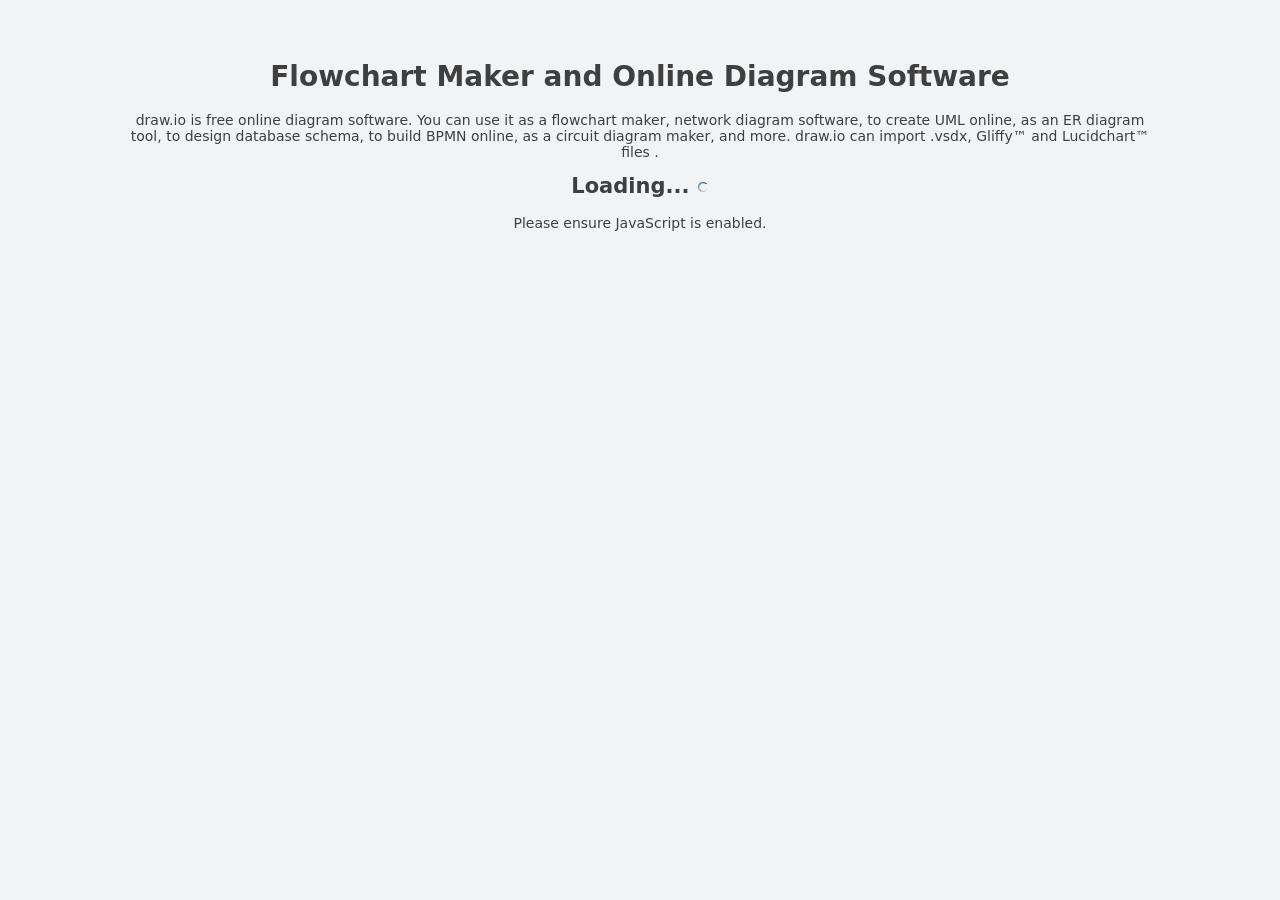
==== commit 861f49a5: "Update 2026-02-03" ====
--- a/drawio-embed/dark/index.html
+++ b/drawio-embed/dark/index.html
@@ -1,58 +1 @@
-<!DOCTYPE html>
-<html>
-<head>
-    <title>Flowchart Maker &amp; Online Diagram Software</title>
-    <meta charset="utf-8">
-    <meta http-equiv="Content-Type" content="text/html; charset=UTF-8">
-    <meta name="Description" content="draw.io is free online diagram software for making flowcharts, process diagrams, org charts, UML, ER and network diagrams">
-    <meta name="Keywords" content="drawio, diagram, online, flow chart, flowchart maker, uml, erd">
-    <meta itemprop="name" content="draw.io - free flowchart maker and diagrams online">
-	<meta itemprop="description" content="draw.io is a free online diagramming application and flowchart maker . You can use it to create UML, entity relationship,
-		org charts, BPMN and BPM, database schema and networks. Also possible are telecommunication network, workflow, flowcharts, maps overlays and GIS, electronic 
-		circuit and social network diagrams.">
-	<meta itemprop="image" content="https://lh4.googleusercontent.com/-cLKEldMbT_E/Tx8qXDuw6eI/AAAAAAAAAAs/Ke0pnlk8Gpg/w500-h344-k/BPMN%2Bdiagram%2Brc2f.png">
-    <meta name="viewport" content="width=device-width, initial-scale=1.0, maximum-scale=1.0, user-scalable=no">
-	<meta name="msapplication-config" content="images/browserconfig.xml">
-    <meta name="mobile-web-app-capable" content="yes">
-	<meta name="theme-color" content="#d89000">
-    <link rel="canonical" href="https://app.diagrams.net">
-	<link rel="manifest" href="images/manifest.json">
-	<link rel="icon" href="favicon.ico" sizes="any">
-	<link rel="shortcut icon" href="favicon.ico">
-    <link rel="apple-touch-icon" href="images/apple-touch-icon.png">
-    <link rel="stylesheet" type="text/css" href="styles/grapheditor.css">
-	<link rel="stylesheet" media="(forced-colors: active)" href="styles/high-contrast.css" id="high-contrast-stylesheet">
-	<script src="js/bootstrap.js"></script>
-	<style type="text/css">
-		.geBlock {
-			z-index:-3;
-			margin:100px;
-			margin-top:40px;
-			margin-bottom:30px;
-			padding:20px;
-			text-align:center;
-			min-width:50%;
-		}
-		.geBlock h1, .geBlock h2 {
-			margin-top:0px;
-			padding-top:0px;
-		}
-	</style>
-</head>
-<body class="geEditor geClassic">
-<div id="geInfo">
-	<div class="geBlock">
-		<h1>Flowchart Maker and Online Diagram Software</h1>
-		<p>
-			draw.io is free online diagram software. You can use it as a flowchart maker, network diagram software, to create UML online, as an ER diagram tool, 
-			to design database schema, to build BPMN online, as a circuit diagram maker, and more. draw.io can import .vsdx, Gliffy&trade; and Lucidchart&trade; files .
-		</p>
-		<h2 id="geStatus">Loading... <img src="images/spin.gif"/></h2>
-		<p>
-			Please ensure JavaScript is enabled.
-		</p>
-	</div>
-</div>
-<script src="js/main.js"></script>
-</body>
-</html>
+<!doctype html><meta charset="utf-8"><meta name="viewport" content="width=device-width,initial-scale=1"><title>drawio-embed</title><script>location.replace("app.html?embed=1&proto=json&spin=1&libraries=1&saveAndExit=0&noSaveBtn=1&noExitBtn=1&db=0&od=0&gapi=0&tr=0&gh=0&gl=0&stealth=1&offline=1&ui=dark");</script><noscript><a href="app.html?embed=1&proto=json&spin=1&libraries=1&saveAndExit=0&noSaveBtn=1&noExitBtn=1&db=0&od=0&gapi=0&tr=0&gh=0&gl=0&stealth=1&offline=1&ui=dark">Open</a></noscript>
